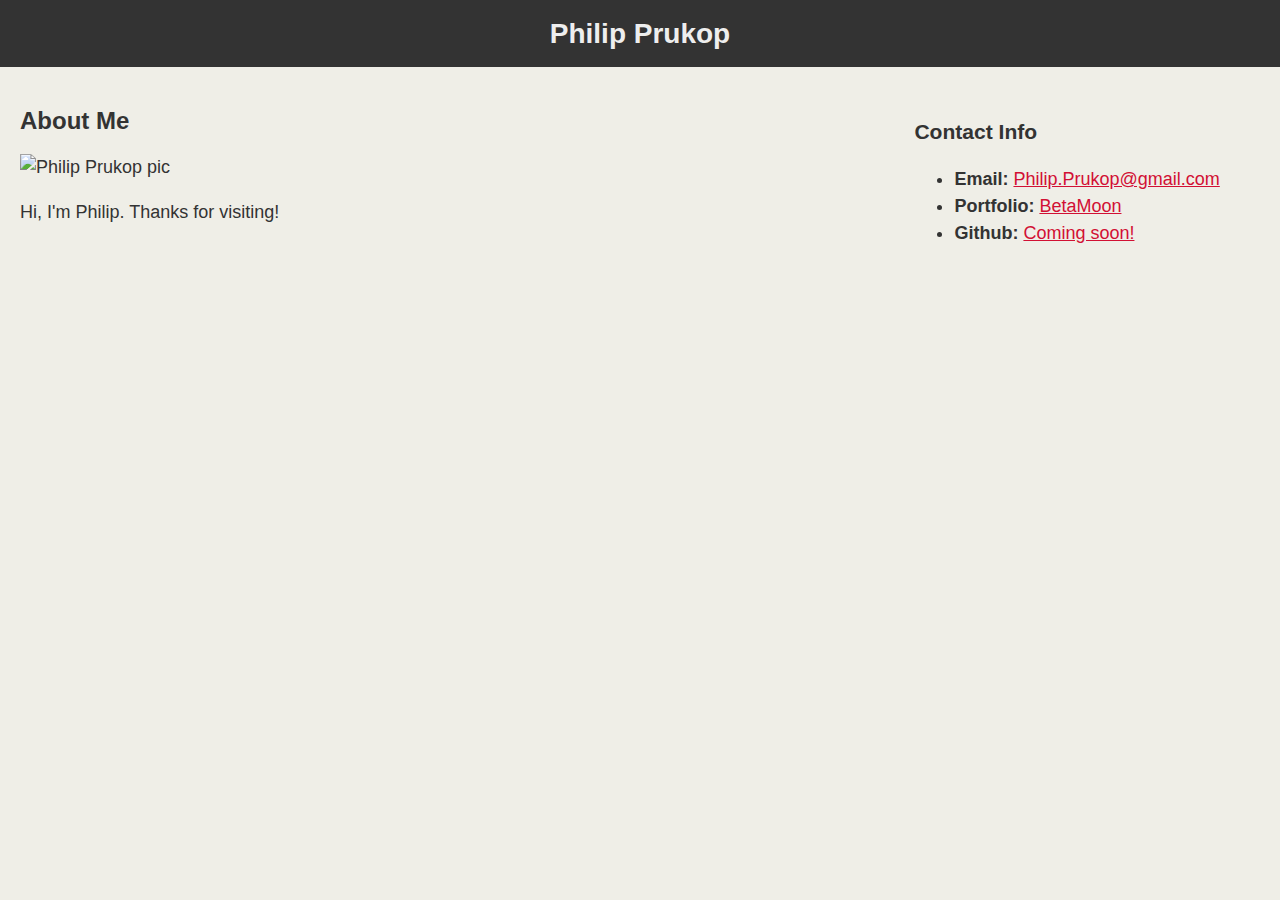
==== index.html @ 42edb207 "first portfolio attempt" ====
<!--this is the beginning of the file for the second time-->
<!DOCTYPE.<!DOCTYPE html>
<html>
<head>
    <title>Portfolio</title>
    <!--<link rel="stylesheet" type="text/css" href="reset.css">-->
    <link rel="stylesheet" type="text/css" href="assets/css/style.css">
  

</head>
<body>
    <div class="banner">
         </div>
    <header>
        <h1>Philip Prukop</h1>
    </header> 
    <div class="container" class="header">
        <section>
            <h2>About Me</h2>
        </section>
        <div class="bio-image">
            <img src="https://media.licdn.com/dms/image/C4E03AQEaODRFDB0PNQ/profile-displayphoto-shrink_200_200/0?e=1545264000&v=beta&t=TUK6KHwtB31JKOwQNCPVOggsx00IQstLEx1CMAeOi4o" alt="Philip Prukop pic">
        </div>
        <div>
            <p>Hi, I'm Philip. Thanks for visiting!</p>
        </div>
    </div>
    <section id="contact-info">
        <div>
            <h3>Contact Info</h3>
            <ul>
                <li>
                    <strong>Email:</strong>
                    <a href = "#">Philip.Prukop@gmail.com</a>
                </li>
                <li>
                    <strong>Portfolio:</strong>
                    <a href = "#">BetaMoon</a>
                </li>
                <li>
                    <strong>Github:</strong>
                    <a href = "#">Coming soon!</a>
                </li>
            </ul>
        </div>
    </section>
</body>
</html>
---- assets/css/style.css ----
/**
 First External CSS Stylesheet
 **/

/*
Each of these CSS elements is associated with an HTML Element, Class, or ID.
Flip between this CSS file and the HTML to see how things line up.
Experiment with deleting lines of code from the CSS to see how it affects the webpage when you refresh in the browser.
*/

body {
  padding: 0;
  margin: 0;
  font-family: Helvetica, Arial, sans-serif;
  font-size: 18px;
  line-height: 150%;
  color: #333;
  background: #efeee7;
}

header {
  background: #333;
  box-align: center;
}

h1 {
  padding: 20px 0;
  margin: 0;
  margin-bottom: 20px;
  font-size: 28px;
  color: #eee;
  text-align: center;
}

h2 {
  font-size: 24px;
}

a {
  color: #d21034;
}

.container {
  width: 33%;
  margin: 0 auto;
  float: left;
  margin-left: 20px;
}

#main-bio,
#contact-info,
#bio-image {
  float: left;
  margin-left: 20px;
}

#main-bio {
  width: 70%;
}

#contact-info {
  width: 27%;
  float:right;
  margin-top: 10px;
  margin-right: 20px;
}

#bio-image {
  width: 200px;
  height: 200px;
  margin-right: 20px;
  float: center;
}

.box{
  height: 40px;
  width: 40px;
}
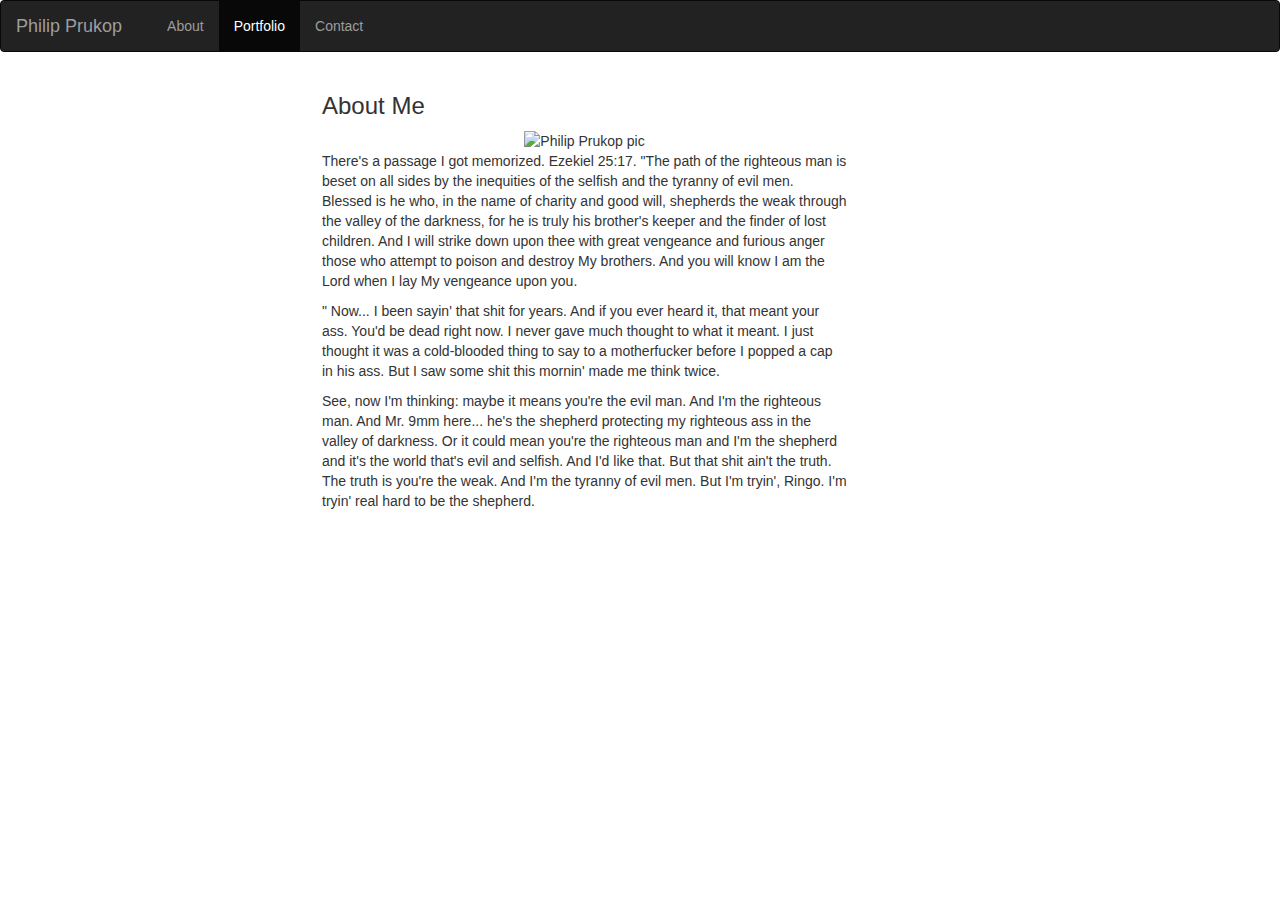
==== commit 67f82a75: "bootstrap-portfolio" ====
--- a/index.html
+++ b/index.html
@@ -1,48 +1,65 @@
-<!--this is the beginning of the file for the second time-->
-<!DOCTYPE.<!DOCTYPE html>
-<html>
+<!DOCTYPE html>
+<html lang="en">
 <head>
-    <title>Portfolio</title>
-    <!--<link rel="stylesheet" type="text/css" href="reset.css">-->
-    <link rel="stylesheet" type="text/css" href="assets/css/style.css">
-  
+  <title>Bootstrap Index</title>
+  <meta charset="utf-8">
+  <meta name="viewport" content="width=device-width, initial-scale=1">
+  <link rel="stylesheet" href="https://maxcdn.bootstrapcdn.com/bootstrap/3.3.7/css/bootstrap.min.css">
+  <link rel="stylesheet" href="assets/css/style.css">
+<script src="https://ajax.googleapis.com/ajax/libs/jquery/3.3.1/jquery.min.js"></script>
+<script src="https://maxcdn.bootstrapcdn.com/bootstrap/3.3.7/js/bootstrap.min.js"></script>
 
 </head>
 <body>
-    <div class="banner">
-         </div>
-    <header>
-        <h1>Philip Prukop</h1>
-    </header> 
-    <div class="container" class="header">
-        <section>
-            <h2>About Me</h2>
-        </section>
-        <div class="bio-image">
-            <img src="https://media.licdn.com/dms/image/C4E03AQEaODRFDB0PNQ/profile-displayphoto-shrink_200_200/0?e=1545264000&v=beta&t=TUK6KHwtB31JKOwQNCPVOggsx00IQstLEx1CMAeOi4o" alt="Philip Prukop pic">
-        </div>
-        <div>
-            <p>Hi, I'm Philip. Thanks for visiting!</p>
+
+<nav class="navbar navbar-inverse">
+  <div class="container-fluid">
+    <div class="navbar-header">
+      <a class="navbar-brand" href="#">Philip Prukop</a>
+    </div>
+    <div class="col-md-3" class="navbar-header">
+    <ul class="nav navbar-nav">
+      <li><a href="index.html">About</a></li>
+      <li class = "active"><a href="portfolio.html">Portfolio</a></li>
+      <li><a href="contact.html">Contact</a></li>
+    </div>
+    </ul>
+  </div>
+</nav>
+
+    
+ 
+
+<div class="myWrapper row align-items-center">
+    <div class="container">
+        <div class="row">
+            <div class="col-md-10">
+                
+
+            </div>
+            <div class="col-md-10">
+                <h3>About Me</h3>
+                <div class="text-center"> 
+                    <img id="image" src="https://media.licdn.com/dms/image/C4E03AQEaODRFDB0PNQ/profile-displayphoto-shrink_200_200/0?e=1545264000&v=beta&t=TUK6KHwtB31JKOwQNCPVOggsx00IQstLEx1CMAeOi4o" class="float-center" alt="Philip Prukop pic">
+                </div>
+                
+                <p>There's a passage I got memorized. Ezekiel 25:17. "The path of the righteous man is beset on all sides by the inequities of the selfish and the tyranny of evil men. Blessed is he who, in the name of charity and good will, shepherds the weak through the valley of the darkness, for he is truly his brother's keeper and the finder of lost children. And I will strike down upon thee with great vengeance and furious anger those who attempt to poison and destroy My brothers. And you will know I am the Lord when I lay My vengeance upon you.</p>
+                
+                <p>" Now... I been sayin' that shit for years. And if you ever heard it, that meant your ass. You'd be dead right now. I never gave much thought to what it meant. I just thought it was a cold-blooded thing to say to a motherfucker before I popped a cap in his ass. But I saw some shit this mornin' made me think twice.</p>
+          
+                <p>See, now I'm thinking: maybe it means you're the evil man. And I'm the righteous man. And Mr. 9mm here... he's the shepherd protecting my righteous ass in the valley of darkness. Or it could mean you're the righteous man and I'm the shepherd and it's the world that's evil and selfish. And I'd like that. But that shit ain't the truth. The truth is you're the weak. And I'm the tyranny of evil men. But I'm tryin', Ringo. I'm tryin' real hard to be the shepherd.</p>
+            </div>
         </div>
     </div>
-    <section id="contact-info">
-        <div>
-            <h3>Contact Info</h3>
-            <ul>
-                <li>
-                    <strong>Email:</strong>
-                    <a href = "#">Philip.Prukop@gmail.com</a>
-                </li>
-                <li>
-                    <strong>Portfolio:</strong>
-                    <a href = "#">BetaMoon</a>
-                </li>
-                <li>
-                    <strong>Github:</strong>
-                    <a href = "#">Coming soon!</a>
-                </li>
-            </ul>
-        </div>
-    </section>
+
+           
+    <div class="footer">
+        <p></p>
+    </div>
+    
+        
+
+
+</div>
 </body>
 </html> --- a/assets/css/style.css
+++ b/assets/css/style.css
@@ -1,80 +1,76 @@
-/**
- First External CSS Stylesheet
- **/
 
-/*
-Each of these CSS elements is associated with an HTML Element, Class, or ID.
-Flip between this CSS file and the HTML to see how things line up.
-Experiment with deleting lines of code from the CSS to see how it affects the webpage when you refresh in the browser.
-*/
 
 body {
-  padding: 0;
-  margin: 0;
-  font-family: Helvetica, Arial, sans-serif;
-  font-size: 18px;
-  line-height: 150%;
-  color: #333;
-  background: #efeee7;
+    background: url("https://images.unsplash.com/photo-1505860125062-3ce932953cf5?ixlib=rb-0.3.5&ixid=eyJhcHBfaWQiOjEyMDd9&s=694e666d0cd1d781263b02ffafaae551&auto=format&fit=crop&w=634&q=80") no-repeat;
+    background-size: cover;
 }
 
-header {
-  background: #333;
-  box-align: center;
+.myWrapper {
+    height: 100%;
+    margin: 15px;
+    position: center;
+    
 }
 
-h1 {
-  padding: 20px 0;
-  margin: 0;
-  margin-bottom: 20px;
-  font-size: 28px;
-  color: #eee;
-  text-align: center;
+
+
+nav nav-bar {
+    background-color: black;
+}
+
+navbar-header {
+    float: right;
+}
+
+.contact-info {
+    position: center;
+}
+
+.image {
+    position: relative;
+    width: 100%;
+    
+}
+
+form {
+    position: center;
 }
 
 h2 {
-  font-size: 24px;
+    position: absolute;
+    top: 200px;
+    left: 0;
+    width: 100%;
 }
 
-a {
-  color: #d21034;
+h2 span { 
+    color: rgb(17, 20, 14); 
+    font: bold 24px/45px Helvetica, Sans-Serif; 
+    letter-spacing: -1px;  
+    background: rgb(0, 0, 0); /* fallback color */
+    background: rgba(0, 0, 0, 0.7);
+    padding: 10px; 
+ }
+
+p {
+    text-align: left;
 }
 
 .container {
-  width: 33%;
-  margin: 0 auto;
-  float: left;
-  margin-left: 20px;
+    flex-flow: column;
+    width: 666px;
+    height: 90%;
 }
 
-#main-bio,
-#contact-info,
-#bio-image {
-  float: left;
-  margin-left: 20px;
 }
 
-#main-bio {
-  width: 70%;
+.img {
+    position: relative;
+    float: left;
+    width:  100px;
+    height: 100px;
+    background-position: 50% 50%;
+    background-repeat:   no-repeat;
+    background-size:     cover;
 }
 
-#contact-info {
-  width: 27%;
-  float:right;
-  margin-top: 10px;
-  margin-right: 20px;
-}
-
-#bio-image {
-  width: 200px;
-  height: 200px;
-  margin-right: 20px;
-  float: center;
-}
-
-.box{
-  height: 40px;
-  width: 40px;
-}
-
-
